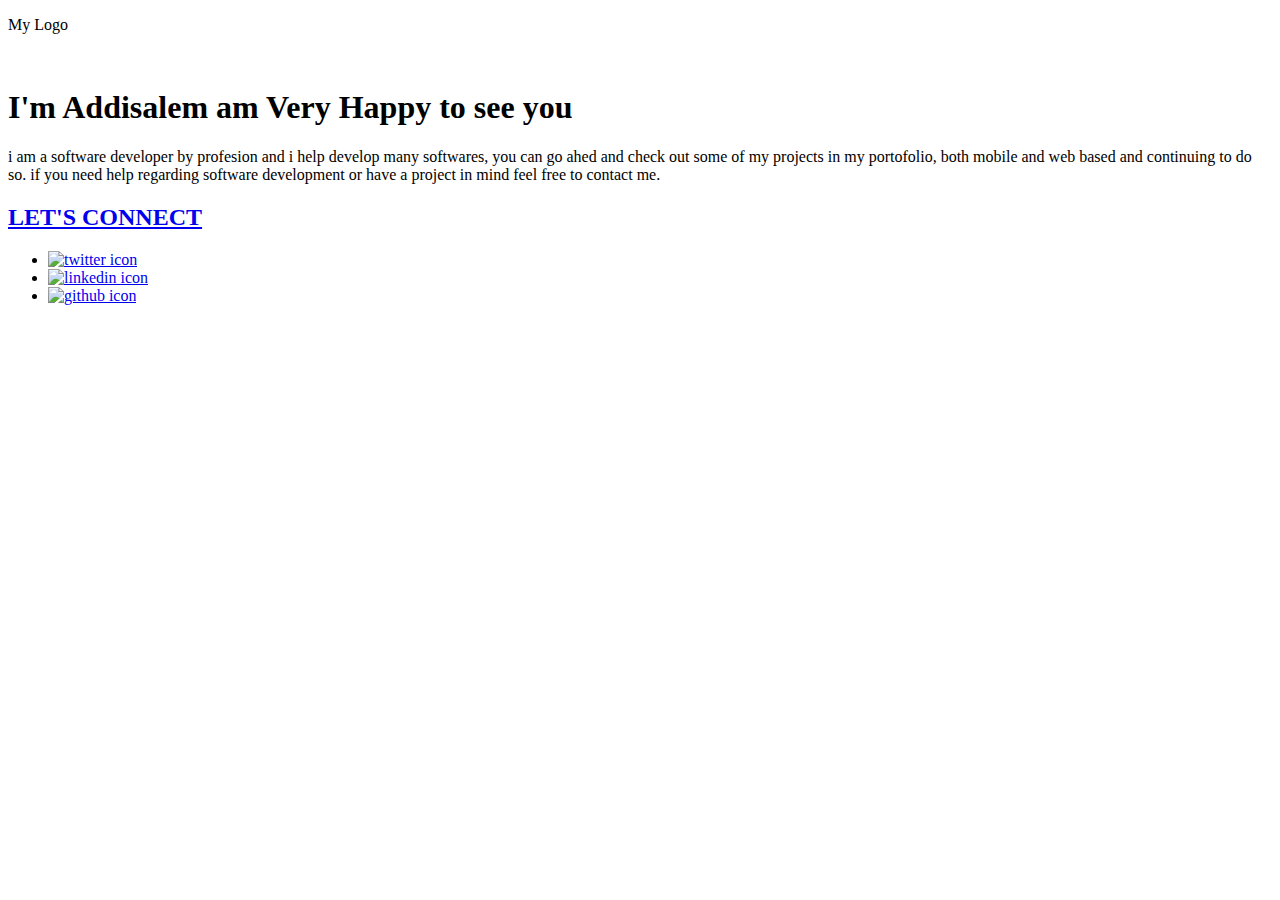
==== index.html @ 753312ec "add index.html file" ====
<!DOCTYPE html>
<html lang="en">
<head>
    <meta charset="UTF-8">
    <meta http-equiv="X-UA-Compatible" content="IE=edge">
    <meta name="viewport" content="width=device-width, initial-scale=1.0">
    <title>Addisalem seifu Portofolio</title>
    <link rel="stylesheet" type="text/css" href="style.css">
</head>
<body>
    <header>
        <nav>
            <p>
                My Logo
            </p>
            <img src="C:/Users/Wuro/Downloads/img/menue.png" alt="">
        </nav>
    </header>
    <section>
        <div class="details-section">
            <h1>I'm Addisalem am Very Happy to see you</h1>
            <p class="details">i am a software developer by profesion and i help develop many softwares, you can go ahed and check out some of my projects in my portofolio, both mobile and web based and continuing to do so. if you need help regarding software development or have a project in mind feel free to contact me.</p>
            <a href="#"><h2>LET'S CONNECT</h2></a>
        </div>
        <ul  class="pic-container">
                <li><a href="https://twitter.com/beidework"><img src="C:/Users/Wuro/Downloads/img/twitter.png" alt="twitter icon"></a></li>
                <li><a href="https://www.linkedin.com/in/addisalemseifu/"><img src="C:/Users/Wuro/Downloads/img/linkedin.png" alt="linkedin icon"></a></li>
                <li><a href="https://github.com/addisalemseifu"><img src="C:/Users/Wuro/Downloads/img/github.png" alt="github icon"></a></li>
        </ul>
    </section>
</body>
</html>
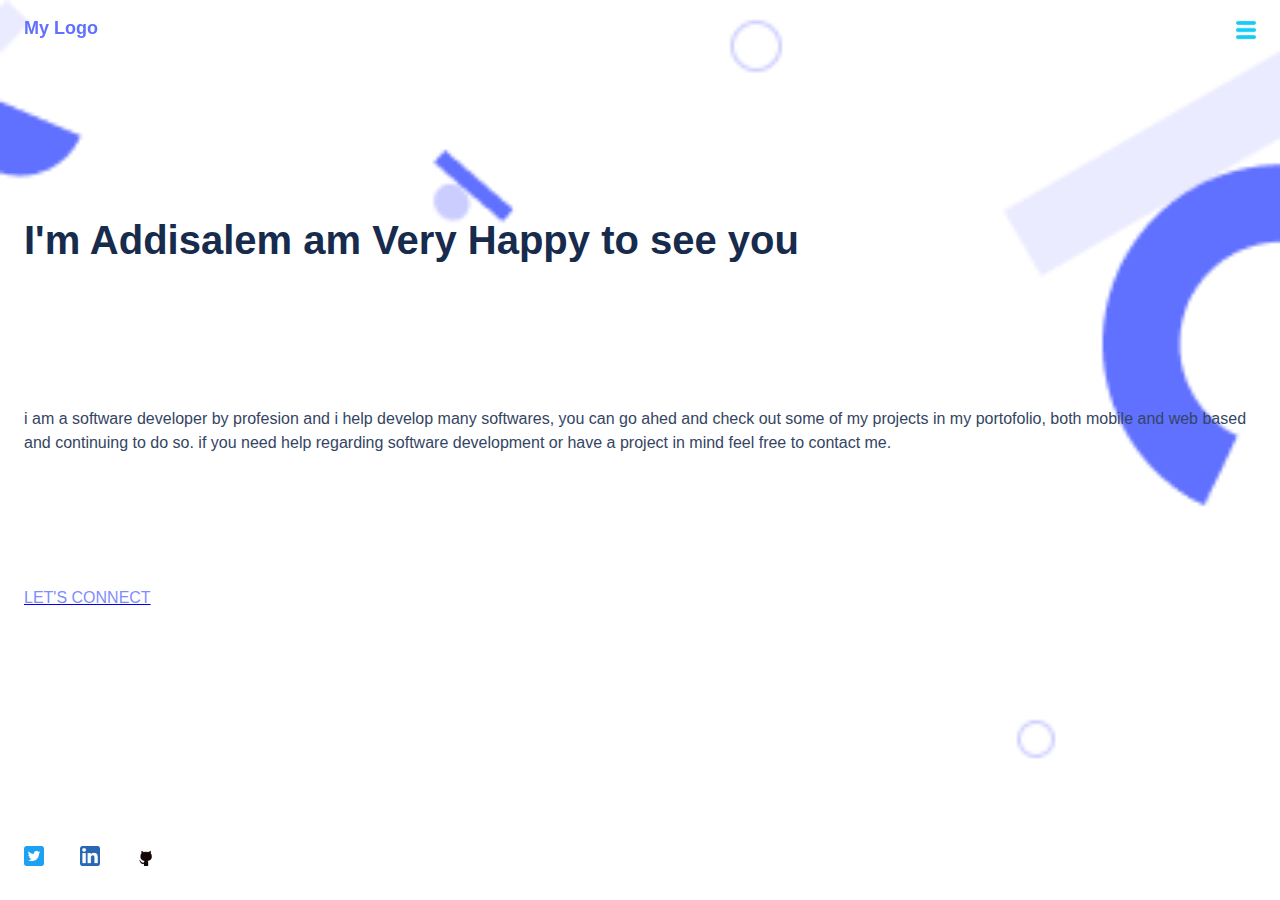
==== commit 8960664c: "modify the picture files and img tag" ====
--- a/index.html
+++ b/index.html
@@ -13,7 +13,7 @@
             <p>
                 My Logo
             </p>
-            <img src="C:/Users/Wuro/Downloads/img/menue.png" alt="">
+            <img src="./img/menue.png" alt="">
         </nav>
     </header>
     <section>
@@ -23,9 +23,9 @@
             <a href="#"><h2>LET'S CONNECT</h2></a>
         </div>
         <ul  class="pic-container">
-                <li><a href="https://twitter.com/beidework"><img src="C:/Users/Wuro/Downloads/img/twitter.png" alt="twitter icon"></a></li>
-                <li><a href="https://www.linkedin.com/in/addisalemseifu/"><img src="C:/Users/Wuro/Downloads/img/linkedin.png" alt="linkedin icon"></a></li>
-                <li><a href="https://github.com/addisalemseifu"><img src="C:/Users/Wuro/Downloads/img/github.png" alt="github icon"></a></li>
+                <li><a href="https://twitter.com/beidework"><img src="./img/twitter.png" alt="twitter icon"></a></li>
+                <li><a href="https://www.linkedin.com/in/addisalemseifu/"><img src="./img/linkedin.png" alt="linkedin icon"></a></li>
+                <li><a href="https://github.com/addisalemseifu"><img src="./img/github.png" alt="github icon"></a></li>
         </ul>
     </section>
 </body>
--- a/style.css
+++ b/style.css
@@ -0,0 +1,106 @@
+body {
+  padding: 0;
+  margin: 0;
+}
+
+header {
+  position: fixed;
+  width: 100%;
+  height: auto;
+  margin: 0;
+  padding: 0;
+}
+
+nav {
+  top: 0;
+  width: 100%;
+  height: 50px;
+  display: flex;
+  justify-content: space-between;
+}
+
+nav p {
+  margin-left: 24px;
+  font-family: poppins, sans-serif;
+  font-weight: bold;
+  font-style: normal;
+  font-size: 18px;
+  color: #6070ff;
+}
+
+img {
+  margin-right: 24px;
+  width: 20px;
+  height: 20px;
+  margin-top: 20px;
+}
+
+.details-section {
+  width: 100%;
+  height: 90vh;
+  display: flex;
+  flex-direction: column;
+  justify-content: center;
+  background-image: url(./img/headerpic.png);
+  background-size: cover;
+}
+
+h1 {
+  width: auto;
+  height: 150px;
+  margin-left: 24px;
+  margin-right: 24px;
+  font-family: poppins, sans-serif;
+  font-weight: bold;
+  font-style: normal;
+  font-size: 40px;
+  line-height: 52px;
+  color: #172b4d;
+}
+
+p.details {
+  width: auto;
+  height: 150px;
+  margin-left: 24px;
+  margin-right: 24px;
+  font-family: poppins, sans-serif;
+  font-weight: normal;
+  font-style: normal;
+  font-size: 16px;
+  line-height: 24px;
+  text-align: left;
+  color: #344563;
+}
+
+a h2 {
+  width: auto;
+  font-family: poppins, sans-serif;
+  font-style: normal;
+  font-weight: 500;
+  font-size: 16px;
+  line-height: 24px;
+  flex: none;
+  order: 0;
+  flex-grow: 0;
+  margin-left: 24px;
+  margin-right: 24px;
+  color: #7f8cff;
+}
+
+.pic-container {
+  list-style: none;
+  display: flex;
+  justify-content: flex-start;
+  padding: 0;
+}
+
+ul {
+  width: auto;
+  margin-left: 24px;
+  margin-right: 24px;
+}
+
+li {
+  margin-right: 12px;
+  padding: 0;
+}
